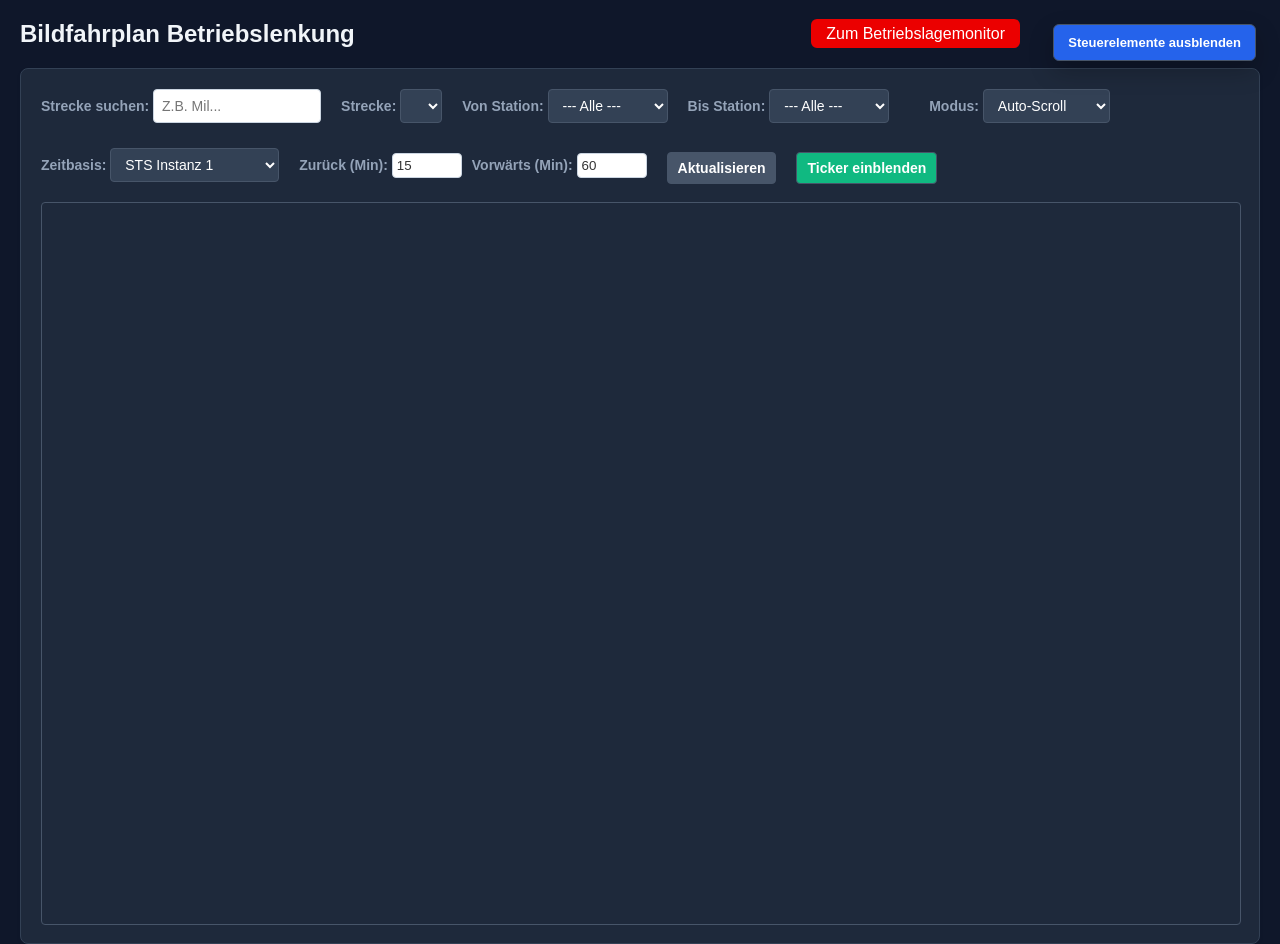
==== index.html @ b7f65c41 "Intervall sanfter" ====
<!DOCTYPE html>
<html lang="de">
<head>
    <meta charset="UTF-8">
    <title>STS/RCS: Bildfahrplan</title>
    <link rel="stylesheet" href="style.css">
    <style>
        body { margin: 20px; background: #0f172a; color: #f8fafc; font-family: sans-serif; }
        
        /* Das Haupt-Layout erzwingt, dass beide Spalten die gleiche Höhe einnehmen */
        .main-layout { 
            display: flex; 
            gap: 20px; 
            margin: 0 auto; 
            align-items: stretch; /* WICHTIG: Dehnt alle Kind-Elemente auf die exakt gleiche Höhe */
        }
        
        /* Die linke Spalte wächst flexibel und bildet die Basis für die Gesamthöhe */
        .left-content { 
            flex: 1; 
            min-width: 0; 
            display: flex;
            flex-direction: column;
        }
        
        /* Das linke Panel dehnt sich ebenfalls aus, falls nötig */
        .panel { 
            background: #1e293b; 
            border: 1px solid #334155; 
            padding: 20px; 
            border-radius: 8px; 
            flex: 1; 
            display: flex;
            flex-direction: column;
        }
        
        h1 { color: #f1f5f9; font-size: 24px; margin: 0; }
        label { color: #94a3b8; font-size: 14px; }
        select, input[type="time"], button, form { 
            background: #334155; 
            color: #fff; 
            border: 1px solid #475569; 
            padding: 7px 10px; 
            border-radius: 4px; 
            font-size: 14px;
        }
        button, form { cursor: pointer; background: #475569; font-weight: bold; }

        .button-a a {
            color: #ffffff;
            text-decoration: none;
            background: #eb0000;
            padding: 6px 15px;
            border-radius: 6px;
            margin-left: 5px;
            transition: background 0.2s ease;
        }

        button:hover, form:hover { background: #64748b; }
        html, body {
            height: 100%;
            min-height: 100%;
        }

        body.controls-hidden {
            margin: 0;
        }

        #header_section {
            padding-right: 240px;
        }

        canvas { background: #1e293b; border: 1px solid #475569; border-radius: 4px; display: block; }

        #graph_area {
            flex: 1;
            min-height: 0;
            display: flex;
            flex-direction: column;
        }

        #graph_canvas_container {
            flex: 1;
            min-height: 0;
            display: flex;
        }

        #graphCanvas {
            width: 100%;
            height: 100%;
        }

        .toggle-controls-btn {
            position: fixed;
            top: 24px;
            right: 24px;
            z-index: 1000;
            background: #2563eb;
            color: #fff;
            border: 1px solid #475569;
            border-radius: 6px;
            padding: 10px 14px;
            cursor: pointer;
            font-size: 13px;
            box-shadow: 0 10px 25px rgba(0, 0, 0, 0.22);
        }

        .controls-hidden #header_section,
        .controls-hidden #controls_wrapper,
        .controls-hidden #ticker_panel {
            display: none !important;
        }

        .controls-hidden .panel {
            background: transparent;
            border: none;
            padding: 0;
            border-radius: 0;
        }

        .controls-hidden .main-layout {
            gap: 0;
        }

        .hidden {
            display: none !important;
        }

        .segment-info {
            font-size: 12px;
            color: #94a3b8;
            margin-left: 10px;
            padding: 6px 12px;
            background: #0f172a;
            border-radius: 4px;
            border-left: 3px solid #0ea5e9;
        }
    </style>
</head>
<body>

<div class="main-layout">
    
    <div class="left-content">
        <div id="header_section" style="display: flex; justify-content: space-between; align-items: center; margin-bottom: 20px;">
            <h1>Bildfahrplan Betriebslenkung</h1>
            <div style="display: flex; gap: 10px; align-items: center;">
                <div class="button-a"><a href="./blm">Zum&nbsp;Betriebslagemonitor</a></div>
            </div>
        </div>

        <div class="panel">
            <div id="controls_wrapper" style="display: flex; gap: 20px; align-items: center; flex-wrap: wrap; margin-bottom: 15px;">
                <label>
                    Strecke suchen:
                    <input type="text" id="route_filter" placeholder="Z.B. Mil..." onkeyup="filterRoutes()" style="width: 150px;">
                </label>
                <label>
                    Strecke:
                    <select id="route_select" onchange="onRouteChanged()">
                    </select>
                </label>
                
                <!-- Segment-Picker -->
                <label>
                    Von Station:
                    <select id="segment_from" onchange="loadAndRenderGraph()" style="width: 120px;">
                        <option value="">--- Alle ---</option>
                    </select>
                </label>
                <label>
                    Bis Station:
                    <select id="segment_to" onchange="loadAndRenderGraph()" style="width: 120px;">
                        <option value="">--- Alle ---</option>
                    </select>
                </label>
                <div id="segment_status" class="segment-info" style="display: none;"></div>
                <br>
                <label>
                    Modus:
                    <select id="time_mode" onchange="updateTimeMode()">
                        <option value="auto" selected>Auto-Scroll</option>
                        <option value="fixed">Fixes Fenster</option>
                    </select>
                </label>

                <label>
                    Zeitbasis:
                    <select id="time_basis" onchange="updateTimeMode(); updateInstanzTimeLabels();">
                        <option value="instanz1" selected>STS Instanz 1</option>
                        <option value="instanz2">STS Instanz 2</option>
                        <option value="manual">Eigenes Offset / Zeit</option>
                    </select>
                </label>

                <div id="instance_window_container" style="display: flex; gap: 10px; align-items: center;">
                    <label>
                        Zurück (Min):
                        <input type="number" id="window_back" value="15" min="0" max="720" style="width: 60px;" onchange="updateTimeMode()">
                    </label>
                    <label>
                        Vorwärts (Min):
                        <input type="number" id="window_forward" value="60" min="0" max="720" style="width: 60px;" onchange="updateTimeMode()">
                    </label>
                </div>

                <label id="offset_container" style="display: none;">
                    STS-Offset (Min):
                    <input type="number" id="sts_offset" value="180" min="-600" max="600" style="width: 60px;" onchange="applyAutoScroll()">
                </label>

                <div id="fixed_time_container" style="display: none; gap: 10px; align-items: center;">
                    <label>
                        Von:
                        <input type="time" id="graph_start" value="11:45" onchange="loadAndRenderGraph()">
                    </label>
                    <label>
                        Bis:
                        <input type="time" id="graph_end" value="16:00" onchange="loadAndRenderGraph()">
                    </label>
                </div>

                <button onclick="loadAndRenderGraph()">Aktualisieren</button>
                <button type="button" id="toggle_ticker_btn" onclick="toggleTicker()" style="background: #10b981;">Ticker einblenden</button>

            </div>
            
            <div id="graph_area">
                <div id="graph_canvas_container">
                    <canvas id="graphCanvas" width="1500" height="900" style="margin-top: 0; width: 100%; height: 100%; display: block;"></canvas> <!-- Auflösung -->
                </div>
            </div>
            
            <input type="time" id="graph_start" value="11:45" style="display: none;">
            <input type="time" id="graph_end" value="16:00" style="display: none;">
        </div>
    </div>
    
	<div id="ticker_panel" class="hidden" style="flex: 0 0 300px; background: #1e293b; border: 1px solid #334155; border-radius: 8px; padding: 20px; box-sizing: border-box; display: flex; flex-direction: column; margin-top: 44px; max-height: 850px; overflow: hidden;">
        <h2 style="color: #f1f5f9; font-size: 16px; margin: 0 0 15px 0; border-bottom: 1px solid #334155; padding-bottom: 10px;">Letzte Änderungen</h2>
        <ul id="ticker_list" style="list-style: none; padding: 0; margin: 0; display: flex; flex-direction: column; gap: 8px; font-size: 13px; overflow-y: auto; flex: 1;">
        </ul>
    </div>
</div>

<button type="button" id="toggle_controls_btn" class="toggle-controls-btn" onclick="toggleControls()">Steuerelemente ausblenden</button>

<div id="editor_panel" style="display: none;">
    <div id="timetable_body"></div> </div>
<form id="timetable_form" style="display: none;"></form>
<select id="route_filter" style="display: none;"></select>

<script>
var ROUTES = {};          
var routesConfig = {};    
var activeTrains = [];    
var autoScrollInterval = null;
var currentSegmentFrom = '';
var currentSegmentTo = '';

function getDynamicSTSTime(instanz) {
    const refReal = new Date('2026-06-27T21:41:00');
    const now = new Date();
    const elapsedMinutes = Math.floor((now - refReal) / 60000);
    const instanzDuration = 960;
    const instanzStartMinutes = 300;
    const refMinutesSinceStart = (instanz === 'instanz1') ? 701 : 101;
    let currentMinutesSinceStart = (refMinutesSinceStart + elapsedMinutes) % instanzDuration;
    if (currentMinutesSinceStart < 0) {
        currentMinutesSinceStart += instanzDuration;
    }
    return instanzStartMinutes + currentMinutesSinceStart;
}

// Hilfsfunktion zur Manipulation der URL-Parameter ohne Neuladen
function updateUrlParameter(key, value) {
    const url = new window.URL(window.location.href);
    if (value) {
        url.searchParams.set(key, value);
    } else {
        url.searchParams.delete(key);
    }
    window.history.replaceState({}, '', url.toString());
}

// Segment-Picker aktualisieren, wenn Route wechselt
function onRouteChanged() {
    const routeSelect = document.getElementById('route_select');
    const route = routesConfig[routeSelect.value];
    
    const segmentFromSelect = document.getElementById('segment_from');
    const segmentToSelect = document.getElementById('segment_to');
    
    // Optionen neufüllen
    segmentFromSelect.innerHTML = '<option value="">--- Alle ---</option>';
    segmentToSelect.innerHTML = '<option value="">--- Alle ---</option>';
    
    if (route && route.stations) {
        route.stations.forEach(station => {
            const optFrom = document.createElement('option');
            optFrom.value = station.id;
            optFrom.textContent = `${station.abbr} (${station.km} km)`;
            segmentFromSelect.appendChild(optFrom);
            
            const optTo = document.createElement('option');
            optTo.value = station.id;
            optTo.textContent = `${station.abbr} (${station.km} km)`;
            segmentToSelect.appendChild(optTo);
        });
    }
    
    // Segment-Status zurücksetzen
    currentSegmentFrom = '';
    currentSegmentTo = '';
    updateSegmentStatus();
    
    loadAndRenderGraph();
}

// Segment-Status anzeigen/verstecken + Tab-Titel aktualisieren
function updateSegmentStatus() {
    const statusDiv = document.getElementById('segment_status');
    const routeSelect = document.getElementById('route_select');
    const route = routesConfig[routeSelect.value];
    
    if (!currentSegmentFrom && !currentSegmentTo) {
        statusDiv.style.display = 'none';
        updatePageTitle();
        return;
    }
    
    let fromName = 'Start';
    let toName = 'End';
    
    if (currentSegmentFrom && route) {
        const st = route.stations.find(s => s.id === currentSegmentFrom);
        if (st) fromName = st.abbr;
    }
    
    if (currentSegmentTo && route) {
        const st = route.stations.find(s => s.id === currentSegmentTo);
        if (st) toName = st.abbr;
    }
    
    statusDiv.style.display = 'block';
    statusDiv.textContent = `Segment: ${fromName} → ${toName}`;
    updatePageTitle(fromName, toName);
}

function updatePageTitle(fromName, toName) {
    const routeSelect = document.getElementById('route_select');
    const route = routesConfig[routeSelect.value];
    const routeName = route ? route.name : 'Bildfahrplan';
    
    if (fromName && toName && fromName !== 'Start' && toName !== 'End') {
        document.title = `${routeName} [${fromName}–${toName}] | Bildfahrplan`;
    } else {
        document.title = `${routeName} | Bildfahrplan`;
    }
}

function updateInstanzTimeLabels() {
    const timeBasisSelect = document.getElementById('time_basis');
    if (!timeBasisSelect) return;
    
    const format = (min) => `${String(Math.floor(min / 60)).padStart(2, '0')}:${String(min % 60).padStart(2, '0')}`;
    const options = timeBasisSelect.options;
    
    for (let i = 0; i < options.length; i++) {
        const val = options[i].value;
        if (val === 'instanz1' || val === 'instanz2') {
            const stsMin = getDynamicSTSTime(val);
            const labelNum = val === 'instanz1' ? '1' : '2';
            options[i].textContent = `STS Instanz ${labelNum} (${format(stsMin)})`;
        }
    }
}

function updateTimeMode() {
    const mode = document.getElementById('time_mode').value;
    const basis = document.getElementById('time_basis').value;
    
    const offsetContainer = document.getElementById('offset_container');
    const fixedTimeContainer = document.getElementById('fixed_time_container');
    const instanceWindowContainer = document.getElementById('instance_window_container');
    const showInstanceWindow = basis === 'instanz1' || basis === 'instanz2';
    
    instanceWindowContainer.style.display = showInstanceWindow ? 'flex' : 'none';
    
    // Sichtbarkeiten regeln
    if (mode === 'auto') {
        // Offset-Feld nur bei manueller Auswahl im Auto-Modus einblenden
        offsetContainer.style.display = (basis === 'manual') ? "" : "none";
        fixedTimeContainer.style.display = "none";
        
        applyAutoScroll();
        if (autoScrollInterval) clearInterval(autoScrollInterval);
        autoScrollInterval = setInterval(applyAutoScroll, 10000);
    } else {
        // Fixes Fenster
        offsetContainer.style.display = "none";
        // Zeitbalken-Eingabe nur bei manueller Auswahl erlauben
        fixedTimeContainer.style.display = (basis === 'manual') ? "flex" : "none";
        
        if (autoScrollInterval) clearInterval(autoScrollInterval);
        autoScrollInterval = null;
        
        // Wenn Instanz 1 oder 2 im fixen Modus gewählt sind, berechnen wir die feste aktuelle Zeit
        if (basis !== 'manual') {
            applyAutoScroll();
        } else {
            loadAndRenderGraph();
        }
    }
}

// Beibehalten für die Initialisierung
function updateAutoScroll() {
    updateTimeMode();
}

function applyAutoScroll() {
    const mode = document.getElementById('time_mode').value;
    const basis = document.getElementById('time_basis').value;
    
    let adjustedStsMinutes = 0;

    if (basis === 'manual') {
        const now = new Date();
        const pcMinutes = now.getHours() * 60 + now.getMinutes();
        const offsetInput = document.getElementById('sts_offset');
        const offset = offsetInput ? parseInt(offsetInput.value || 0, 10) : 0;
        adjustedStsMinutes = ((pcMinutes + offset) % 1440 + 1440) % 1440;
    } else {
        // Nutzt die dynamische 16h-Berechnung für Instanz 1 oder 2
        adjustedStsMinutes = getDynamicSTSTime(basis);
    }

    const getWindowValue = (inputId, fallback) => {
        const input = document.getElementById(inputId);
        const parsed = parseInt(input?.value || fallback, 10);
        return Number.isFinite(parsed) && parsed >= 0 ? parsed : fallback;
    };

    const windowBack = getWindowValue('window_back', 15);
    let windowForward = getWindowValue('window_forward', 60);

    const canvas = document.getElementById('graphCanvas');
    if (canvas) {
        const canvasHeight = canvas.getBoundingClientRect().height;
        if (canvasHeight < 520) {
            windowForward = Math.min(windowForward, 30);
        } else if (canvasHeight < 700) {
            windowForward = Math.min(windowForward, 40);
        }
    }

    const startMinutes = ((adjustedStsMinutes - windowBack + 1440) % 1440);
    const endMinutes = ((adjustedStsMinutes + windowForward + 1440) % 1440);
    
    const startTime = `${String(Math.floor(startMinutes / 60)).padStart(2, '0')}:${String(startMinutes % 60).padStart(2, '0')}`;
    const endTime = `${String(Math.floor(endMinutes / 60)).padStart(2, '0')}:${String(endMinutes % 60).padStart(2, '0')}`;
    
    if (mode === 'auto' || basis !== 'manual') {
        document.getElementById('graph_start').value = startTime;
        document.getElementById('graph_end').value = endTime;
    }
    
    if (typeof loadAndRenderGraph === 'function') {
        loadAndRenderGraph();
    }
}
</script>

<script src="app.js"></script>

<script>
async function initZuschauer() {
    const formData = new FormData();
    formData.append('action', 'get_routes');
    
    try {
        const res = await fetch('timetable.php', { method: 'POST', body: formData });
        const routesData = await res.json();
        
        ROUTES = routesData;
        routesConfig = routesData;
        
        const selector = document.getElementById('route_select');
        selector.innerHTML = '';
        
        // --- URL-Parameter auslesen ---
        const urlParams = new URLSearchParams(window.location.search);
        const paramRoute = urlParams.get('route')?.toLowerCase(); // Sucht nach ?route=...
        const paramTicker = urlParams.get('ticker')?.toLowerCase(); // Sucht nach ?ticker=...
        const paramSegmentFrom = urlParams.get('segment_from'); // Segment Start
        const paramSegmentTo = urlParams.get('segment_to'); // Segment End
        
        // Ticker-Sichtbarkeit über URL initialisieren
        const ticker = document.getElementById('ticker_panel');
        const tickerBtn = document.getElementById('toggle_ticker_btn');
        if (ticker && tickerBtn && paramTicker === 'visible') {
            ticker.classList.remove('hidden');
            tickerBtn.innerText = 'Ticker ausblenden';
            tickerBtn.style.background = '#334155';
        }
        
        let firstId = null;
        let matchedId = null;
        let exactMatchFound = false; // Verhindert das Überschreiben durch Teilwörter oder Gegenrichtungen

        for (const [id, route] of Object.entries(routesConfig)) {
            if (!firstId) firstId = id;
            
            // Logik für die Routen-Ermittlung über die URL
            if (paramRoute && !exactMatchFound) {
                // 1. Priorität: Exakter Treffer bei der ID oder beim vollständigen Namen
                if (id.toLowerCase() === paramRoute || route.name.toLowerCase() === paramRoute) {
                    matchedId = id;
                    exactMatchFound = true; // Suchergebnis einfrieren
                } 
                // 2. Priorität: Teilstring im Namen (nur nutzen, solange kein exakter Match existiert)
                else if (route.name.toLowerCase().includes(paramRoute)) {
                    matchedId = id;
                }
            }

            const opt = document.createElement('option');
            opt.value = id;
            // ID wird hinten angehängt
            opt.innerText = `${route.name} [${id}]`;
            
            const searchTerms = [];
            if (route.stations && Array.isArray(route.stations)) {
                route.stations.forEach(st => {
                    searchTerms.push(st.name);
                    searchTerms.push(st.abbr);
                });
            }
            opt.setAttribute('data-search', searchTerms.join(' '));
            
            selector.appendChild(opt);
        }
        
        // Wenn ein Treffer über die URL erzielt wurde, nimm diesen, sonst die erste Route
        if (matchedId) {
            currentRouteId = matchedId;
            selector.value = matchedId;
        } else if (firstId) {
            currentRouteId = firstId; 
            selector.value = firstId;
            // Wenn kein Parameter übergeben wurde, setzen wir die Standard-ID in die URL
            updateUrlParameter('route', firstId);
        }
        
        // Route initialisieren (befüllt Segment-Picker)
        if (typeof onRouteChanged === 'function') {
            onRouteChanged();
        }
        
        // Segment-Werte aus URL setzen, wenn vorhanden
        if (paramSegmentFrom) {
            document.getElementById('segment_from').value = paramSegmentFrom;
            currentSegmentFrom = paramSegmentFrom;
        }
        if (paramSegmentTo) {
            document.getElementById('segment_to').value = paramSegmentTo;
            currentSegmentTo = paramSegmentTo;
        }
        updateSegmentStatus();
        
        // Daten holen und zeichnen
        await loadAndRenderGraph();
        await loadAndRenderTicker();
        
        // Starte Auto-Scroll NACH dem ersten Render
        updateAutoScroll();
        updateInstanzTimeLabels();
        
        // Auto-Refresh alle 30 Sekunden
        setInterval(() => {
            loadAndRenderGraph();
            loadAndRenderTicker();
        }, 30000);
        
        // Update Instanz-Zeit-Labels alle 10 Sekunden
        setInterval(() => {
            updateInstanzTimeLabels();
        }, 60000);

    } catch (e) {
        console.error("Fehler beim Initialisieren der Zuschaueransicht:", e);
    }
}

async function loadAndRenderGraph() {
    const routeSelect = document.getElementById('route_select');
    if (!routeSelect || !routeSelect.value) return;

    resizeGraphCanvas();
    
    currentRouteId = routeSelect.value; 
    
    // Segment-Werte auslesen
    currentSegmentFrom = document.getElementById('segment_from').value;
    currentSegmentTo = document.getElementById('segment_to').value;
    updateSegmentStatus();
    
    // URL-Parameter synchronisieren
    updateUrlParameter('route', currentRouteId);
    if (currentSegmentFrom) updateUrlParameter('segment_from', currentSegmentFrom);
    else updateUrlParameter('segment_from', null);
    if (currentSegmentTo) updateUrlParameter('segment_to', currentSegmentTo);
    else updateUrlParameter('segment_to', null);
    
    const formData = new FormData();
    formData.append('action', 'get_all_data');
    formData.append('route_id', currentRouteId);

    try {
        const res = await fetch('timetable.php', { method: 'POST', body: formData });
        const trainsData = await res.json();
        
        // Wenn Segment aktiv: trainDaten filtern
        if (currentSegmentFrom || currentSegmentTo) {
            trainsData.forEach(train => {
                train.stops = filterTrainStops(train.stops);
            });
        }
        
        activeTrains = trainsData;
        
        if (typeof renderGraph === 'function') {
            renderGraph();
        }
    } catch (e) {
        console.error("Fehler beim Laden der Fahrplandaten für Zuschauer:", e);
    }
}

function filterTrainStops(stops) {
    const route = routesConfig[currentRouteId];
    if (!route || !route.stations) return stops;
    
    let fromIndex = 0;
    let toIndex = route.stations.length - 1;
    
    if (currentSegmentFrom) {
        const fromSt = route.stations.findIndex(s => s.id === currentSegmentFrom);
        if (fromSt !== -1) fromIndex = fromSt;
    }
    
    if (currentSegmentTo) {
        const toSt = route.stations.findIndex(s => s.id === currentSegmentTo);
        if (toSt !== -1) toIndex = toSt;
    }
    
    // Stationen im Bereich [fromIndex, toIndex] herausfiltern
    const validStationIds = new Set();
    for (let i = fromIndex; i <= toIndex && i < route.stations.length; i++) {
        validStationIds.add(route.stations[i].id);
    }
    
    return stops.filter(stop => validStationIds.has(stop.station_id));
}

async function loadAndRenderTicker() {
    const formData = new FormData();
    formData.append('action', 'get_audit_log');

    try {
        const res = await fetch('timetable.php', { method: 'POST', body: formData });
        const logs = await res.json();
        
        const list = document.getElementById('ticker_list');
        if (!list) return;
        
        list.innerHTML = '';
        
        if (!logs || logs.length === 0) {
            list.innerHTML = '<li style="color: #64748b; font-style: italic;">Noch keine Änderungen erfasst.</li>';
            return;
        }

        logs.forEach(log => {
            const li = document.createElement('li');
            li.style.padding = '8px 10px';
            li.style.background = '#0f172a';
            li.style.border = '1px solid #334155';
            li.style.borderRadius = '4px';
            li.style.lineHeight = '1.4';
            
            const logZeit = log.zeit ?? log.timestamp ?? 'Unbekannt';
            
            li.innerHTML = `
                <span style="color: #64748b; font-weight: bold; font-family: monospace;">[${logZeit}]</span> 
                Zug <strong style="color: #38bdf8;">${log.train_number}</strong> <br>
                <span style="color: #94a3b8;">Disponent:</span> <span style="color: #f1f5f9;">${log.username}</span>
            `;
            list.appendChild(li);
        });
    } catch (e) {
        console.error("Fehler beim Laden des Tickers:", e);
    }
}

function switchRouteAndLoad() {
    const routeSelect = document.getElementById('route_select');
    if (routeSelect) {
        currentRouteId = routeSelect.value;
        updateUrlParameter('route', currentRouteId);
    }
    if (typeof onRouteChanged === 'function') {
        onRouteChanged();
    }
    loadAndRenderGraph();
}

const originalFetch = window.fetch;
window.fetch = function(url, options) {
    if (url === '') url = 'timetable.php';
    return originalFetch(url, options);
};

window.onload = initZuschauer;

function filterRoutes() {
    const filterValue = document.getElementById('route_filter').value.toLowerCase();
    const select = document.getElementById('route_select');
    const options = select.options;
    
    let firstVisibleOption = null;

    for (let i = 0; i < options.length; i++) {
        const option = options[i];
        const routeName = option.text.toLowerCase();
        const stationTerms = option.getAttribute('data-search') ? option.getAttribute('data-search').toLowerCase() : '';
        
        if (routeName.includes(filterValue) || stationTerms.includes(filterValue)) {
            option.style.display = "";
            if (!firstVisibleOption) {
                firstVisibleOption = option;
            }
        } else {
            option.style.display = "none";
        }
    }

    if (firstVisibleOption && select.value !== firstVisibleOption.value) {
        select.value = firstVisibleOption.value;
        onRouteChanged();
    }
}

function toggleTicker() {
    const ticker = document.getElementById('ticker_panel');
    const button = document.getElementById('toggle_ticker_btn');
    
    if (!ticker || !button) return;
    
    if (ticker.classList.contains('hidden')) {
        ticker.classList.remove('hidden');
        button.innerText = 'Ticker ausblenden';
        button.style.background = '#334155';
        updateUrlParameter('ticker', 'visible');
    } else {
        ticker.classList.add('hidden');
        button.innerText = 'Ticker einblenden';
        button.style.background = '#10b981';
        updateUrlParameter('ticker', null);
    }
    
    if (typeof loadAndRenderGraph === 'function') {
        loadAndRenderGraph();
    }
}

let resizeGraphTimeout;
function resizeGraphCanvas() {
    const canvas = document.getElementById('graphCanvas');
    if (!canvas) return;

    const rect = canvas.getBoundingClientRect();
    const dpr = window.devicePixelRatio || 1;
    const width = Math.max(1, Math.round(rect.width * dpr));
    const height = Math.max(1, Math.round(rect.height * dpr));

    if (canvas.width !== width || canvas.height !== height) {
        canvas.width = width;
        canvas.height = height;
    }
}

function toggleControls() {
    const button = document.getElementById('toggle_controls_btn');
    document.body.classList.toggle('controls-hidden');

    if (button) {
        button.innerText = document.body.classList.contains('controls-hidden') ? 'Steuerelemente einblenden' : 'Steuerelemente ausblenden';
    }

    resizeGraphCanvas();
    if (typeof renderGraph === 'function') {
        renderGraph();
    } else if (typeof loadAndRenderGraph === 'function') {
        loadAndRenderGraph();
    }
}

window.addEventListener('resize', () => {
    clearTimeout(resizeGraphTimeout);
    resizeGraphTimeout = setTimeout(() => {
        resizeGraphCanvas();
        if (typeof renderGraph === 'function') {
            renderGraph();
        } else if (typeof loadAndRenderGraph === 'function') {
            loadAndRenderGraph();
        }
    }, 120);
});
</script>
</body>
</html>
---- style.css ----
/* Farbvariablen für den automatischen Wechsel */
:root {
    --bg-main: #f4f6f9;
    --bg-panel: #ffffff;
    --bg-input: #ffffff;
    --bg-th: #f8fafc;
    --text-main: #333333;
    --text-heading: #1e293b;
    --border: #cbd5e1;
    --border-table: #e2e8f0;
    --accent: #2563eb;
    --accent-hover: #1d4ed8;
    --list-hover: #eff6ff;
    --list-border-hover: #3b82f6;
    --canvas-bg: #ffffff;
}

@media (prefers-color-scheme: dark) {
    :root {
        --bg-main: #0f172a;       /* Passt exakt zur JavaScript-Abfrage für das Canvas */
        --bg-panel: #1e293b;
        --bg-input: #0f172a;
        --bg-th: #1e293b;
        --text-main: #cbd5e1;
        --text-heading: #f1f5f9;
        --border: #475569;
        --border-table: #334155;
        --accent: #3b82f6;
        --accent-hover: #60a5fa;
        --list-hover: #1e293b;
        --list-border-hover: #60a5fa;
        --canvas-bg: #1e293b;
    }
}

body {
    font-family: -apple-system, BlinkMacSystemFont, "Segoe UI", Roboto, sans-serif;
    background: var(--bg-main);
    color: var(--text-main);
    margin: 20px;
    transition: background 0.2s, color 0.2s;
}

h1, h2 {
    color: var(--text-heading);
}

.container {
    display: flex;
    flex-direction: column;
    gap: 20px;
    max-width: 1200px;
    margin: 0 auto;
}

.panel {
    background: var(--bg-panel);
    padding: 20px;
    border-radius: 8px;
    box-shadow: 0 2px 4px rgba(0,0,0,0.05);
    border: 1px solid var(--border-table);
}

.form-group {
    margin-bottom: 15px;
}

label {
    display: block;
    margin-bottom: 5px;
    font-weight: bold;
    font-size: 14px;
}

input[type="text"], input[type="time"], select {
    background: var(--bg-input);
    color: var(--text-main);
    padding: 8px;
    border: 1px solid var(--border);
    border-radius: 4px;
    font-size: 14px;
}

input[type="time"]::-webkit-calendar-picker-indicator {
    background: none;
}

input[type="number"] {
    background: var(--bg-input);
    color: var(--text-main);
    border: 1px solid var(--border);
    border-radius: 4px;
    padding: 4px;
}

button {
    background: var(--accent);
    color: white;
    border: none;
    padding: 8px 16px;
    border-radius: 4px;
    cursor: pointer;
    font-size: 14px;
    transition: background 0.2s;
}

button:hover {
    background: var(--accent-hover);
}

table {
    width: 100%;
    border-collapse: collapse;
    margin-top: 15px;
}

th, td {
    text-align: left;
    padding: 2px 5px;
    border-bottom: 1px solid var(--border-table);
}

th {
    background: var(--bg-th);
    color: var(--text-main);
    font-size: 13px;
}

.hidden {
    display: none;
}

canvas {
    background: var(--canvas-bg);
    border: 1px solid var(--border);
    border-radius: 4px;
    width: 100%;
    height: auto;
}

/* Layout für Zuglisten und Seitenleisten */
.editor-layout {
    display: flex;
    gap: 20px;
    align-items: flex-start;
}

.train-list-box {
    flex: 0 0 250px;
    background: var(--bg-th);
    border: 1px solid var(--border-table);
    border-radius: 6px;
    padding: 15px;
}

.train-list {
    list-style: none;
    padding: 0;
    margin: 10px 0 0 0;
}

.train-list li {
    padding: 8px 12px;
    background: var(--bg-panel);
    border: 1px solid var(--border-table);
    border-radius: 4px;
    margin-bottom: 6px;
    cursor: pointer;
    font-weight: bold;
    display: flex;
    justify-content: space-between;
    align-items: center;
    transition: background 0.2s;
}

.train-list li:hover {
    background: var(--list-hover);
    border-color: var(--list-border-hover);
}

.train-list .delete-btn {
    color: #ef4444;
    cursor: pointer;
    font-size: 16px;
    font-weight: normal;
    padding: 0 4px;
}

.train-list .delete-btn:hover {
    font-weight: bold;
}

.invalid-schedule {
    background-color: rgba(220, 38, 38, 0.2) !important;
}
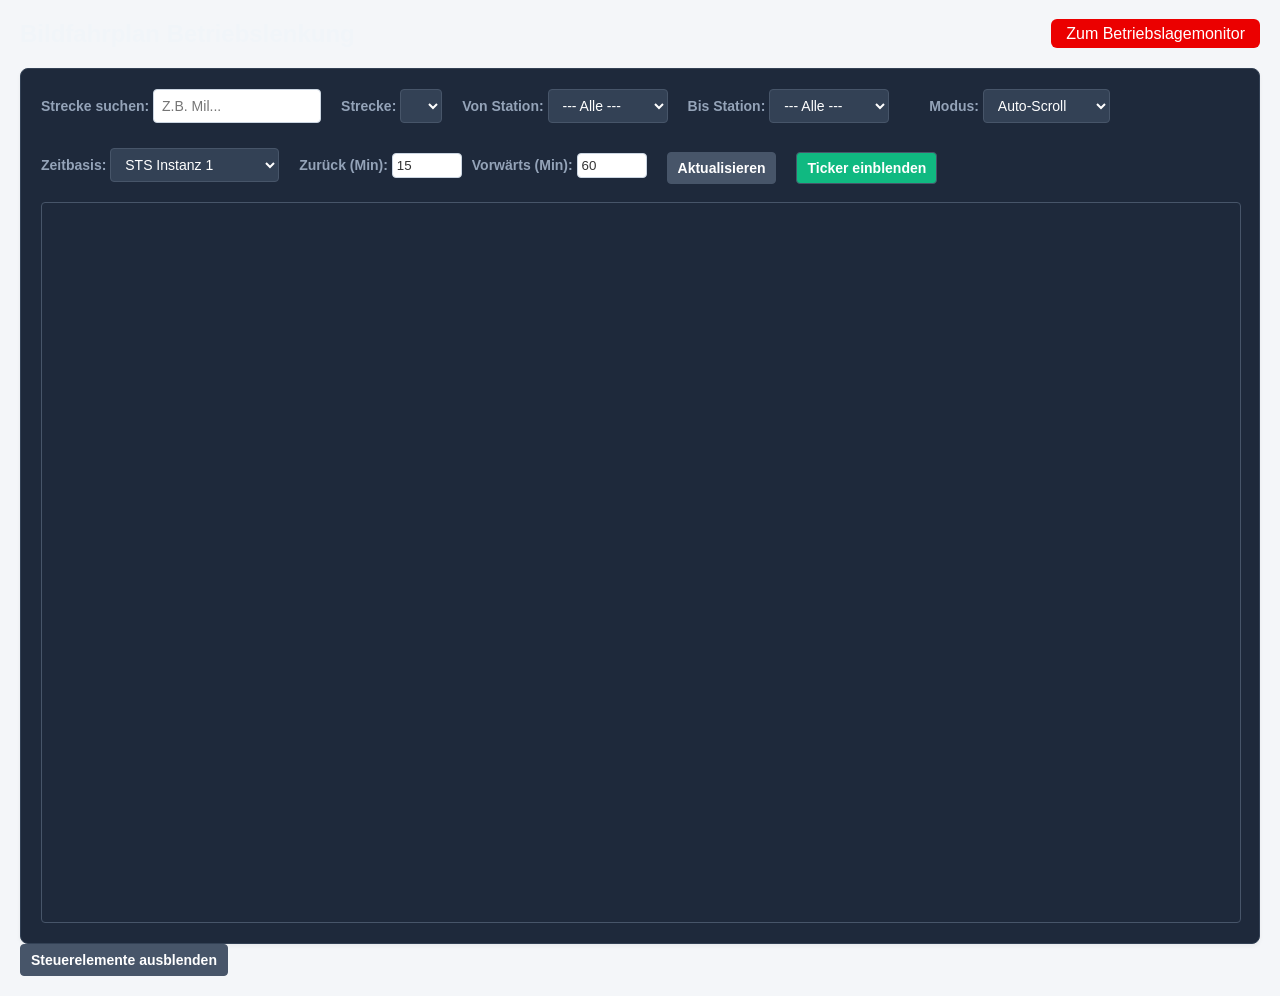
==== commit 54b5e412: "manuelles Rollback auf eine einigermassene Version?" ====
--- a/index.html
+++ b/index.html
@@ -4,138 +4,6 @@
     <meta charset="UTF-8">
     <title>STS/RCS: Bildfahrplan</title>
     <link rel="stylesheet" href="style.css">
-    <style>
-        body { margin: 20px; background: #0f172a; color: #f8fafc; font-family: sans-serif; }
-        
-        /* Das Haupt-Layout erzwingt, dass beide Spalten die gleiche Höhe einnehmen */
-        .main-layout { 
-            display: flex; 
-            gap: 20px; 
-            margin: 0 auto; 
-            align-items: stretch; /* WICHTIG: Dehnt alle Kind-Elemente auf die exakt gleiche Höhe */
-        }
-        
-        /* Die linke Spalte wächst flexibel und bildet die Basis für die Gesamthöhe */
-        .left-content { 
-            flex: 1; 
-            min-width: 0; 
-            display: flex;
-            flex-direction: column;
-        }
-        
-        /* Das linke Panel dehnt sich ebenfalls aus, falls nötig */
-        .panel { 
-            background: #1e293b; 
-            border: 1px solid #334155; 
-            padding: 20px; 
-            border-radius: 8px; 
-            flex: 1; 
-            display: flex;
-            flex-direction: column;
-        }
-        
-        h1 { color: #f1f5f9; font-size: 24px; margin: 0; }
-        label { color: #94a3b8; font-size: 14px; }
-        select, input[type="time"], button, form { 
-            background: #334155; 
-            color: #fff; 
-            border: 1px solid #475569; 
-            padding: 7px 10px; 
-            border-radius: 4px; 
-            font-size: 14px;
-        }
-        button, form { cursor: pointer; background: #475569; font-weight: bold; }
-
-        .button-a a {
-            color: #ffffff;
-            text-decoration: none;
-            background: #eb0000;
-            padding: 6px 15px;
-            border-radius: 6px;
-            margin-left: 5px;
-            transition: background 0.2s ease;
-        }
-
-        button:hover, form:hover { background: #64748b; }
-        html, body {
-            height: 100%;
-            min-height: 100%;
-        }
-
-        body.controls-hidden {
-            margin: 0;
-        }
-
-        #header_section {
-            padding-right: 240px;
-        }
-
-        canvas { background: #1e293b; border: 1px solid #475569; border-radius: 4px; display: block; }
-
-        #graph_area {
-            flex: 1;
-            min-height: 0;
-            display: flex;
-            flex-direction: column;
-        }
-
-        #graph_canvas_container {
-            flex: 1;
-            min-height: 0;
-            display: flex;
-        }
-
-        #graphCanvas {
-            width: 100%;
-            height: 100%;
-        }
-
-        .toggle-controls-btn {
-            position: fixed;
-            top: 24px;
-            right: 24px;
-            z-index: 1000;
-            background: #2563eb;
-            color: #fff;
-            border: 1px solid #475569;
-            border-radius: 6px;
-            padding: 10px 14px;
-            cursor: pointer;
-            font-size: 13px;
-            box-shadow: 0 10px 25px rgba(0, 0, 0, 0.22);
-        }
-
-        .controls-hidden #header_section,
-        .controls-hidden #controls_wrapper,
-        .controls-hidden #ticker_panel {
-            display: none !important;
-        }
-
-        .controls-hidden .panel {
-            background: transparent;
-            border: none;
-            padding: 0;
-            border-radius: 0;
-        }
-
-        .controls-hidden .main-layout {
-            gap: 0;
-        }
-
-        .hidden {
-            display: none !important;
-        }
-
-        .segment-info {
-            font-size: 12px;
-            color: #94a3b8;
-            margin-left: 10px;
-            padding: 6px 12px;
-            background: #0f172a;
-            border-radius: 4px;
-            border-left: 3px solid #0ea5e9;
-        }
-    </style>
 </head>
 <body>
 
@@ -225,10 +93,8 @@
 
             </div>
             
-            <div id="graph_area">
-                <div id="graph_canvas_container">
-                    <canvas id="graphCanvas" width="1500" height="900" style="margin-top: 0; width: 100%; height: 100%; display: block;"></canvas> <!-- Auflösung -->
-                </div>
+            <div style="width: 100%; flex: 1;">
+                <canvas id="graphCanvas" width="1500" height="900" style="margin-top: 0; width: 100%; height: auto; display: block;"></canvas> <!-- Auflösung -->
             </div>
             
             <input type="time" id="graph_start" value="11:45" style="display: none;">
@@ -382,10 +248,6 @@
     
     const offsetContainer = document.getElementById('offset_container');
     const fixedTimeContainer = document.getElementById('fixed_time_container');
-    const instanceWindowContainer = document.getElementById('instance_window_container');
-    const showInstanceWindow = basis === 'instanz1' || basis === 'instanz2';
-    
-    instanceWindowContainer.style.display = showInstanceWindow ? 'flex' : 'none';
     
     // Sichtbarkeiten regeln
     if (mode === 'auto') {
@@ -435,28 +297,9 @@
         // Nutzt die dynamische 16h-Berechnung für Instanz 1 oder 2
         adjustedStsMinutes = getDynamicSTSTime(basis);
     }
-
-    const getWindowValue = (inputId, fallback) => {
-        const input = document.getElementById(inputId);
-        const parsed = parseInt(input?.value || fallback, 10);
-        return Number.isFinite(parsed) && parsed >= 0 ? parsed : fallback;
-    };
-
-    const windowBack = getWindowValue('window_back', 15);
-    let windowForward = getWindowValue('window_forward', 60);
-
-    const canvas = document.getElementById('graphCanvas');
-    if (canvas) {
-        const canvasHeight = canvas.getBoundingClientRect().height;
-        if (canvasHeight < 520) {
-            windowForward = Math.min(windowForward, 30);
-        } else if (canvasHeight < 700) {
-            windowForward = Math.min(windowForward, 40);
-        }
-    }
-
-    const startMinutes = ((adjustedStsMinutes - windowBack + 1440) % 1440);
-    const endMinutes = ((adjustedStsMinutes + windowForward + 1440) % 1440);
+    
+    const startMinutes = ((adjustedStsMinutes - 15 + 1440) % 1440);
+    const endMinutes = ((adjustedStsMinutes + 60 + 1440) % 1440);
     
     const startTime = `${String(Math.floor(startMinutes / 60)).padStart(2, '0')}:${String(startMinutes % 60).padStart(2, '0')}`;
     const endTime = `${String(Math.floor(endMinutes / 60)).padStart(2, '0')}:${String(endMinutes % 60).padStart(2, '0')}`;
@@ -586,7 +429,7 @@
         // Update Instanz-Zeit-Labels alle 10 Sekunden
         setInterval(() => {
             updateInstanzTimeLabels();
-        }, 60000);
+        }, 10000);
 
     } catch (e) {
         console.error("Fehler beim Initialisieren der Zuschaueransicht:", e);
@@ -596,8 +439,6 @@
 async function loadAndRenderGraph() {
     const routeSelect = document.getElementById('route_select');
     if (!routeSelect || !routeSelect.value) return;
-
-    resizeGraphCanvas();
     
     currentRouteId = routeSelect.value; 
     
@@ -774,50 +615,6 @@
         loadAndRenderGraph();
     }
 }
-
-let resizeGraphTimeout;
-function resizeGraphCanvas() {
-    const canvas = document.getElementById('graphCanvas');
-    if (!canvas) return;
-
-    const rect = canvas.getBoundingClientRect();
-    const dpr = window.devicePixelRatio || 1;
-    const width = Math.max(1, Math.round(rect.width * dpr));
-    const height = Math.max(1, Math.round(rect.height * dpr));
-
-    if (canvas.width !== width || canvas.height !== height) {
-        canvas.width = width;
-        canvas.height = height;
-    }
-}
-
-function toggleControls() {
-    const button = document.getElementById('toggle_controls_btn');
-    document.body.classList.toggle('controls-hidden');
-
-    if (button) {
-        button.innerText = document.body.classList.contains('controls-hidden') ? 'Steuerelemente einblenden' : 'Steuerelemente ausblenden';
-    }
-
-    resizeGraphCanvas();
-    if (typeof renderGraph === 'function') {
-        renderGraph();
-    } else if (typeof loadAndRenderGraph === 'function') {
-        loadAndRenderGraph();
-    }
-}
-
-window.addEventListener('resize', () => {
-    clearTimeout(resizeGraphTimeout);
-    resizeGraphTimeout = setTimeout(() => {
-        resizeGraphCanvas();
-        if (typeof renderGraph === 'function') {
-            renderGraph();
-        } else if (typeof loadAndRenderGraph === 'function') {
-            loadAndRenderGraph();
-        }
-    }, 120);
-});
 </script>
 </body>
 </html>
--- a/style.css
+++ b/style.css
@@ -1,4 +1,4 @@
-/* Farbvariablen für den automatischen Wechsel */
+/* Farbvariablen fÃ¼r den automatischen Wechsel */
 :root {
     --bg-main: #f4f6f9;
     --bg-panel: #ffffff;
@@ -17,7 +17,7 @@
 
 @media (prefers-color-scheme: dark) {
     :root {
-        --bg-main: #0f172a;       /* Passt exakt zur JavaScript-Abfrage für das Canvas */
+        --bg-main: #0f172a;       /* Passt exakt zur JavaScript-Abfrage fÃ¼r das Canvas */
         --bg-panel: #1e293b;
         --bg-input: #0f172a;
         --bg-th: #1e293b;
@@ -97,8 +97,8 @@
     background: var(--accent);
     color: white;
     border: none;
-    padding: 8px 16px;
-    border-radius: 4px;
+    padding: 4px 5px;
+    border-radius: 8px;
     cursor: pointer;
     font-size: 14px;
     transition: background 0.2s;
@@ -116,14 +116,14 @@
 
 th, td {
     text-align: left;
-    padding: 2px 5px;
+    padding: 8px 10px;
     border-bottom: 1px solid var(--border-table);
 }
 
 th {
     background: var(--bg-th);
     color: var(--text-main);
-    font-size: 13px;
+    font-size: 14px;
 }
 
 .hidden {
@@ -138,7 +138,7 @@
     height: auto;
 }
 
-/* Layout für Zuglisten und Seitenleisten */
+/* Layout fÃ¼r Zuglisten und Seitenleisten */
 .editor-layout {
     display: flex;
     gap: 20px;
@@ -192,4 +192,82 @@
 
 .invalid-schedule {
     background-color: rgba(220, 38, 38, 0.2) !important;
+}
+
+tr.dragging {
+    opacity: 0.5;
+    background-color: #f1f5f9;
+    border: 2px dashed #cbd5e1;
+}
+.drag-handle {
+    color: #94a3b8;
+    margin-right: 5px;
+    cursor: move;
+}
+
+/* Das Haupt-Layout erzwingt, dass beide Spalten die gleiche Höhe einnehmen */
+.main-layout { 
+    display: flex; 
+    gap: 20px; 
+    max-width: 1600px; 
+    margin: 0 auto; 
+    align-items: stretch; /* WICHTIG: Dehnt alle Kind-Elemente auf die exakt gleiche Höhe */
+}
+
+/* Die linke Spalte wächst flexibel und bildet die Basis für die Gesamthöhe */
+.left-content { 
+    flex: 1; 
+    min-width: 0; 
+    display: flex;
+    flex-direction: column;
+}
+
+/* Das linke Panel dehnt sich ebenfalls aus, falls nötig */
+.panel { 
+    background: #1e293b; 
+    border: 1px solid #334155; 
+    padding: 20px; 
+    border-radius: 8px; 
+    flex: 1; 
+    display: flex;
+    flex-direction: column;
+}
+
+h1 { color: #f1f5f9; font-size: 24px; margin: 0; }
+label { color: #94a3b8; font-size: 14px; }
+select, input[type="time"], button, form { 
+    background: #334155; 
+    color: #fff; 
+    border: 1px solid #475569; 
+    padding: 7px 10px; 
+    border-radius: 4px; 
+    font-size: 14px;
+}
+button, form { cursor: pointer; background: #475569; font-weight: bold; }
+
+.button-a a {
+    color: #ffffff;
+    text-decoration: none;
+    background: #eb0000;
+    padding: 6px 15px;
+    border-radius: 6px;
+    margin-left: 5px;
+    transition: background 0.2s ease;
+}
+
+button:hover, form:hover { background: #64748b; }
+canvas { background: #1e293b; border: 1px solid #475569; border-radius: 4px; display: block; }
+
+.hidden {
+    display: none !important;
+}
+
+.segment-info {
+    font-size: 12px;
+    color: #94a3b8;
+    margin-left: 10px;
+    padding: 6px 12px;
+    background: #0f172a;
+    border-radius: 4px;
+    border-left: 3px solid #0ea5e9;
 }
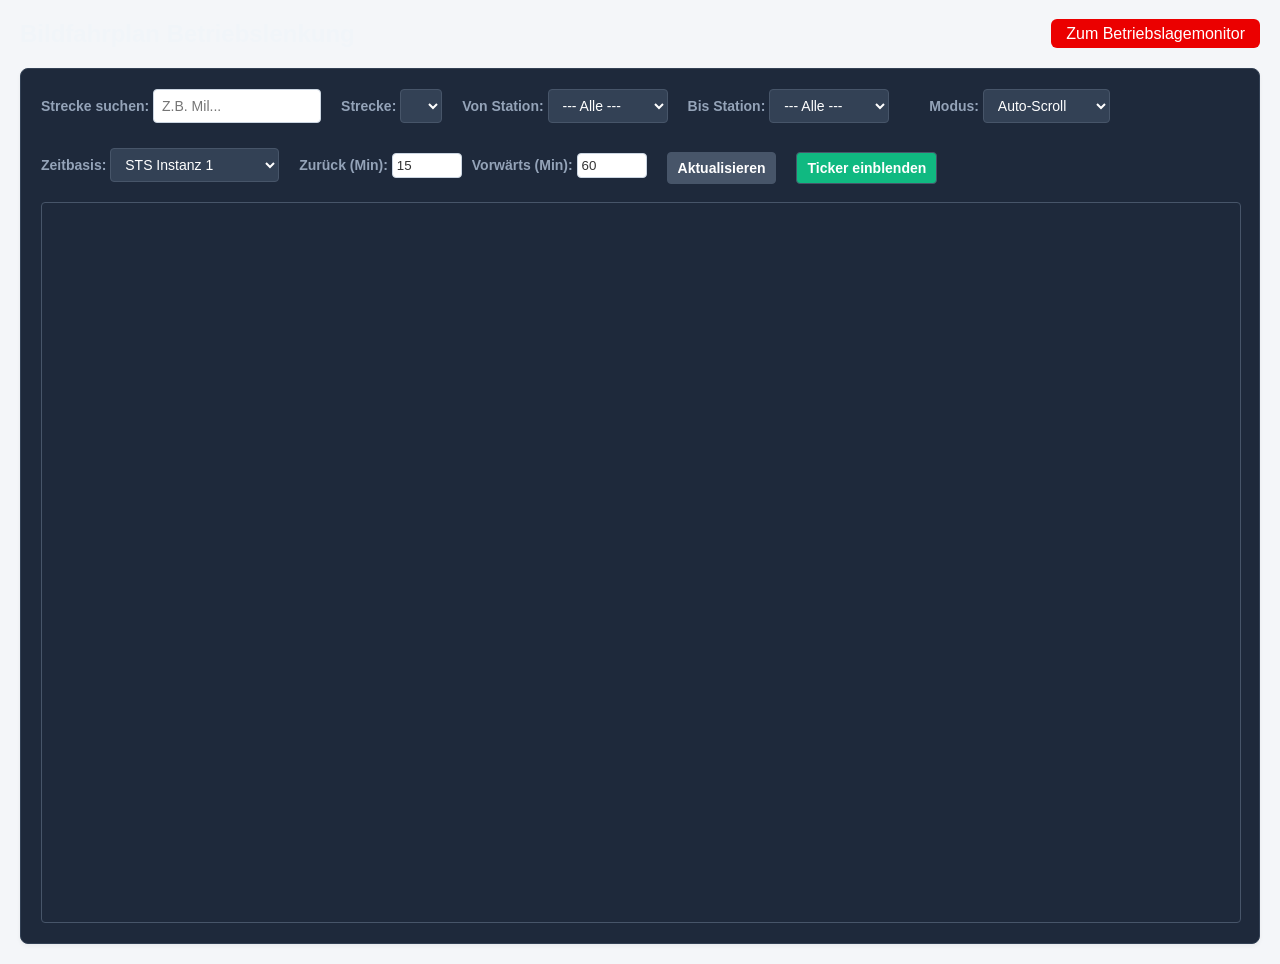
==== commit e27fc256: "Steuerelmentbutton derzeit nicht funktioniert" ====
--- a/index.html
+++ b/index.html
@@ -109,8 +109,6 @@
     </div>
 </div>
 
-<button type="button" id="toggle_controls_btn" class="toggle-controls-btn" onclick="toggleControls()">Steuerelemente ausblenden</button>
-
 <div id="editor_panel" style="display: none;">
     <div id="timetable_body"></div> </div>
 <form id="timetable_form" style="display: none;"></form>
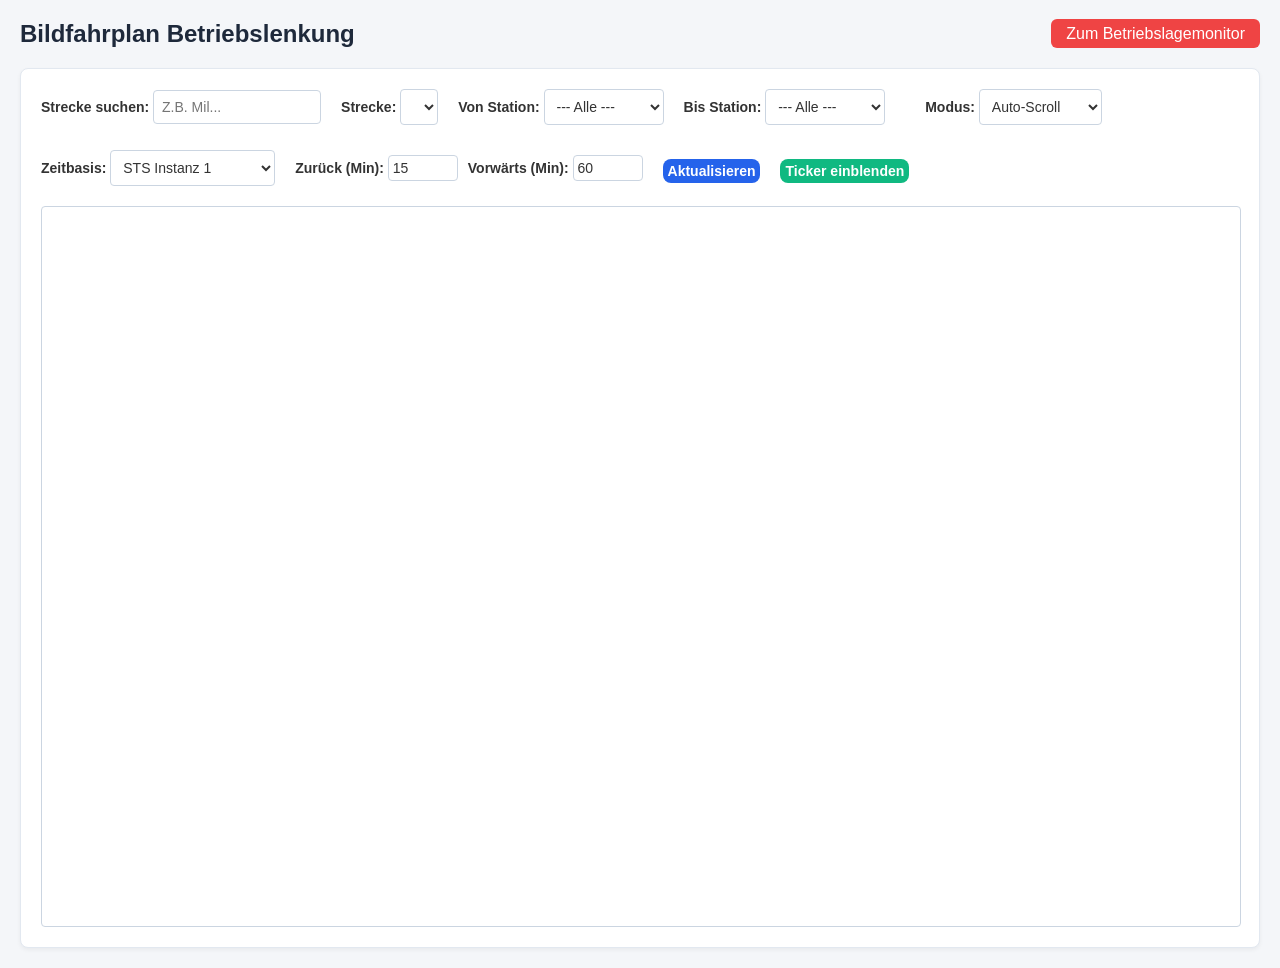
==== commit 799af401: "Tooltip start" ====
--- a/index.html
+++ b/index.html
@@ -313,6 +313,7 @@
 }
 </script>
 
+<script src="tooltip.js"></script>
 <script src="app.js"></script>
 
 <script>
--- a/style.css
+++ b/style.css
@@ -1,4 +1,6 @@
-/* Farbvariablen fÃ¼r den automatischen Wechsel */
+/* ============================================================================
+   Farbvariablen für automatischen Light/Dark-Mode-Wechsel
+   ============================================================================ */
 :root {
     --bg-main: #f4f6f9;
     --bg-panel: #ffffff;
@@ -13,11 +15,14 @@
     --list-hover: #eff6ff;
     --list-border-hover: #3b82f6;
     --canvas-bg: #ffffff;
+    --danger: #ef4444;
+    --info-bg: #0f172a;
+    --info-border: #0ea5e9;
 }
 
 @media (prefers-color-scheme: dark) {
     :root {
-        --bg-main: #0f172a;       /* Passt exakt zur JavaScript-Abfrage fÃ¼r das Canvas */
+        --bg-main: #0f172a;
         --bg-panel: #1e293b;
         --bg-input: #0f172a;
         --bg-th: #1e293b;
@@ -30,9 +35,14 @@
         --list-hover: #1e293b;
         --list-border-hover: #60a5fa;
         --canvas-bg: #1e293b;
+        --info-bg: #0f172a;
+        --info-border: #0ea5e9;
     }
 }
 
+/* ============================================================================
+   Basis-Styles
+   ============================================================================ */
 body {
     font-family: -apple-system, BlinkMacSystemFont, "Segoe UI", Roboto, sans-serif;
     background: var(--bg-main);
@@ -45,6 +55,14 @@
     color: var(--text-heading);
 }
 
+h1 {
+    font-size: 24px;
+    margin: 0;
+}
+
+/* ============================================================================
+   Layout
+   ============================================================================ */
 .container {
     display: flex;
     flex-direction: column;
@@ -53,14 +71,43 @@
     margin: 0 auto;
 }
 
+.main-layout {
+    display: flex;
+    gap: 20px;
+    margin: 0 auto;
+    align-items: stretch;
+}
+
+.left-content {
+    flex: 1;
+    min-width: 0;
+    display: flex;
+    flex-direction: column;
+}
+
+.editor-layout {
+    display: flex;
+    gap: 20px;
+    align-items: flex-start;
+}
+
+/* ============================================================================
+   Panels
+   ============================================================================ */
 .panel {
     background: var(--bg-panel);
+    border: 1px solid var(--border-table);
     padding: 20px;
     border-radius: 8px;
-    box-shadow: 0 2px 4px rgba(0,0,0,0.05);
-    border: 1px solid var(--border-table);
-}
-
+    box-shadow: 0 2px 4px rgba(0, 0, 0, 0.05);
+    flex: 1;
+    display: flex;
+    flex-direction: column;
+}
+
+/* ============================================================================
+   Formular-Elemente
+   ============================================================================ */
 .form-group {
     margin-bottom: 15px;
 }
@@ -70,29 +117,32 @@
     margin-bottom: 5px;
     font-weight: bold;
     font-size: 14px;
-}
-
-input[type="text"], input[type="time"], select {
+    color: var(--text-main);
+}
+
+input[type="text"],
+input[type="time"],
+input[type="number"],
+select {
     background: var(--bg-input);
     color: var(--text-main);
+    border: 1px solid var(--border);
+    border-radius: 4px;
     padding: 8px;
-    border: 1px solid var(--border);
-    border-radius: 4px;
-    font-size: 14px;
+    font-size: 14px;
+}
+
+input[type="number"] {
+    padding: 4px;
 }
 
 input[type="time"]::-webkit-calendar-picker-indicator {
     background: none;
 }
 
-input[type="number"] {
-    background: var(--bg-input);
-    color: var(--text-main);
-    border: 1px solid var(--border);
-    border-radius: 4px;
-    padding: 4px;
-}
-
+/* ============================================================================
+   Buttons
+   ============================================================================ */
 button {
     background: var(--accent);
     color: white;
@@ -101,6 +151,7 @@
     border-radius: 8px;
     cursor: pointer;
     font-size: 14px;
+    font-weight: bold;
     transition: background 0.2s;
 }
 
@@ -108,13 +159,27 @@
     background: var(--accent-hover);
 }
 
+.button-a a {
+    color: #ffffff;
+    text-decoration: none;
+    background: var(--danger);
+    padding: 6px 15px;
+    border-radius: 6px;
+    margin-left: 5px;
+    transition: background 0.2s ease;
+}
+
+/* ============================================================================
+   Tabellen
+   ============================================================================ */
 table {
     width: 100%;
     border-collapse: collapse;
     margin-top: 15px;
 }
 
-th, td {
+th,
+td {
     text-align: left;
     padding: 8px 10px;
     border-bottom: 1px solid var(--border-table);
@@ -126,25 +191,24 @@
     font-size: 14px;
 }
 
-.hidden {
-    display: none;
-}
-
-canvas {
-    background: var(--canvas-bg);
-    border: 1px solid var(--border);
-    border-radius: 4px;
-    width: 100%;
-    height: auto;
-}
-
-/* Layout fÃ¼r Zuglisten und Seitenleisten */
-.editor-layout {
-    display: flex;
-    gap: 20px;
-    align-items: flex-start;
-}
-
+/* ============================================================================
+   Drag & Drop
+   ============================================================================ */
+tr.dragging {
+    opacity: 0.5;
+    background-color: var(--bg-th);
+    border: 2px dashed var(--border);
+}
+
+.drag-handle {
+    color: var(--border);
+    margin-right: 5px;
+    cursor: move;
+}
+
+/* ============================================================================
+   Zuglisten (Train List)
+   ============================================================================ */
 .train-list-box {
     flex: 0 0 250px;
     background: var(--bg-th);
@@ -179,95 +243,53 @@
 }
 
 .train-list .delete-btn {
-    color: #ef4444;
+    color: var(--danger);
     cursor: pointer;
     font-size: 16px;
     font-weight: normal;
     padding: 0 4px;
+    transition: font-weight 0.2s;
 }
 
 .train-list .delete-btn:hover {
     font-weight: bold;
 }
 
+/* ============================================================================
+   Canvas
+   ============================================================================ */
+canvas {
+    background: var(--canvas-bg);
+    border: 1px solid var(--border);
+    border-radius: 4px;
+    width: 100%;
+    height: auto;
+    display: block;
+}
+
+/* ============================================================================
+   Validierung
+   ============================================================================ */
 .invalid-schedule {
     background-color: rgba(220, 38, 38, 0.2) !important;
 }
 
-tr.dragging {
-    opacity: 0.5;
-    background-color: #f1f5f9;
-    border: 2px dashed #cbd5e1;
-}
-.drag-handle {
-    color: #94a3b8;
-    margin-right: 5px;
-    cursor: move;
-}
-
-/* Das Haupt-Layout erzwingt, dass beide Spalten die gleiche Höhe einnehmen */
-.main-layout { 
-    display: flex; 
-    gap: 20px; 
-    max-width: 1600px; 
-    margin: 0 auto; 
-    align-items: stretch; /* WICHTIG: Dehnt alle Kind-Elemente auf die exakt gleiche Höhe */
-}
-
-/* Die linke Spalte wächst flexibel und bildet die Basis für die Gesamthöhe */
-.left-content { 
-    flex: 1; 
-    min-width: 0; 
-    display: flex;
-    flex-direction: column;
-}
-
-/* Das linke Panel dehnt sich ebenfalls aus, falls nötig */
-.panel { 
-    background: #1e293b; 
-    border: 1px solid #334155; 
-    padding: 20px; 
-    border-radius: 8px; 
-    flex: 1; 
-    display: flex;
-    flex-direction: column;
-}
-
-h1 { color: #f1f5f9; font-size: 24px; margin: 0; }
-label { color: #94a3b8; font-size: 14px; }
-select, input[type="time"], button, form { 
-    background: #334155; 
-    color: #fff; 
-    border: 1px solid #475569; 
-    padding: 7px 10px; 
-    border-radius: 4px; 
-    font-size: 14px;
-}
-button, form { cursor: pointer; background: #475569; font-weight: bold; }
-
-.button-a a {
-    color: #ffffff;
-    text-decoration: none;
-    background: #eb0000;
-    padding: 6px 15px;
-    border-radius: 6px;
-    margin-left: 5px;
-    transition: background 0.2s ease;
-}
-
-button:hover, form:hover { background: #64748b; }
-canvas { background: #1e293b; border: 1px solid #475569; border-radius: 4px; display: block; }
-
+/* ============================================================================
+   Info-Box
+   ============================================================================ */
+.segment-info {
+    font-size: 12px;
+    color: var(--border);
+    margin-left: 10px;
+    padding: 6px 12px;
+    background: var(--info-bg);
+    border-radius: 4px;
+    border-left: 3px solid var(--info-border);
+}
+
+/* ============================================================================
+   Utility
+   ============================================================================ */
 .hidden {
     display: none !important;
-}
-
-.segment-info {
-    font-size: 12px;
-    color: #94a3b8;
-    margin-left: 10px;
-    padding: 6px 12px;
-    background: #0f172a;
-    border-radius: 4px;
-    border-left: 3px solid #0ea5e9;
 }
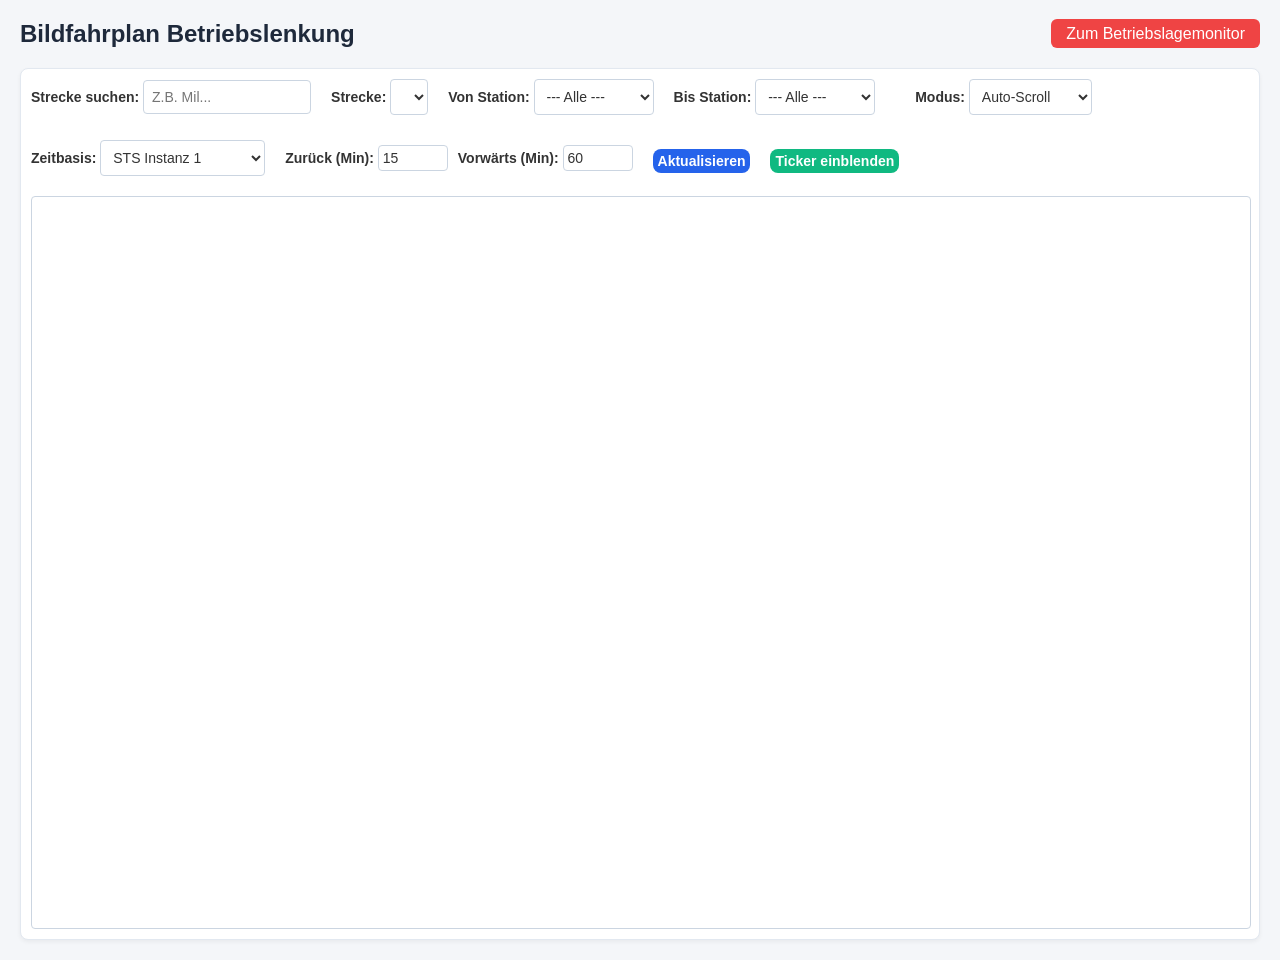
==== commit 2ae16dce: "Index korrigieren" ====
--- a/index.html
+++ b/index.html
@@ -46,7 +46,7 @@
                 <br>
                 <label>
                     Modus:
-                    <select id="time_mode" onchange="updateTimeMode()">
+                    <select id="time_mode" onchange="onModeOrBasisChanged()">
                         <option value="auto" selected>Auto-Scroll</option>
                         <option value="fixed">Fixes Fenster</option>
                     </select>
@@ -54,7 +54,7 @@
 
                 <label>
                     Zeitbasis:
-                    <select id="time_basis" onchange="updateTimeMode(); updateInstanzTimeLabels();">
+                    <select id="time_basis" onchange="onModeOrBasisChanged(); updateInstanzTimeLabels();">
                         <option value="instanz1" selected>STS Instanz 1</option>
                         <option value="instanz2">STS Instanz 2</option>
                         <option value="manual">Eigenes Offset / Zeit</option>
@@ -64,11 +64,11 @@
                 <div id="instance_window_container" style="display: flex; gap: 10px; align-items: center;">
                     <label>
                         Zurück (Min):
-                        <input type="number" id="window_back" value="15" min="0" max="720" style="width: 60px;" onchange="updateTimeMode()">
+                        <input type="number" id="window_back" value="15" min="0" max="720" style="width: 60px;" onchange="onWindowChanged()">
                     </label>
                     <label>
                         Vorwärts (Min):
-                        <input type="number" id="window_forward" value="60" min="0" max="720" style="width: 60px;" onchange="updateTimeMode()">
+                        <input type="number" id="window_forward" value="60" min="0" max="720" style="width: 60px;" onchange="onWindowChanged()">
                     </label>
                 </div>
 
@@ -240,6 +240,22 @@
     }
 }
 
+// Wird bei Änderung von Modus (time_mode) oder Zeitbasis (time_basis) aufgerufen:
+// schreibt die aktuelle Auswahl in die URL und wendet sie an
+function onModeOrBasisChanged() {
+    updateUrlParameter('mode', document.getElementById('time_mode').value);
+    updateUrlParameter('basis', document.getElementById('time_basis').value);
+    updateTimeMode();
+}
+
+// Wird bei Änderung von Zurück (Min) / Vorwärts (Min) aufgerufen:
+// schreibt die Werte in die URL und wendet sie an
+function onWindowChanged() {
+    updateUrlParameter('back', document.getElementById('window_back').value);
+    updateUrlParameter('forward', document.getElementById('window_forward').value);
+    updateTimeMode();
+}
+
 function updateTimeMode() {
     const mode = document.getElementById('time_mode').value;
     const basis = document.getElementById('time_basis').value;
@@ -296,8 +312,14 @@
         adjustedStsMinutes = getDynamicSTSTime(basis);
     }
     
-    const startMinutes = ((adjustedStsMinutes - 15 + 1440) % 1440);
-    const endMinutes = ((adjustedStsMinutes + 60 + 1440) % 1440);
+    // Zurück (Min) / Vorwärts (Min) aus den Eingabefeldern lesen (vorher hartkodiert: -15 / +60)
+    const backInput = document.getElementById('window_back');
+    const forwardInput = document.getElementById('window_forward');
+    const back = backInput ? parseInt(backInput.value || 0, 10) : 15;
+    const forward = forwardInput ? parseInt(forwardInput.value || 0, 10) : 60;
+    
+    const startMinutes = ((adjustedStsMinutes - back + 1440) % 1440);
+    const endMinutes = ((adjustedStsMinutes + forward + 1440) % 1440);
     
     const startTime = `${String(Math.floor(startMinutes / 60)).padStart(2, '0')}:${String(startMinutes % 60).padStart(2, '0')}`;
     const endTime = `${String(Math.floor(endMinutes / 60)).padStart(2, '0')}:${String(endMinutes % 60).padStart(2, '0')}`;
@@ -313,8 +335,8 @@
 }
 </script>
 
-<script src="tooltip.js"></script>
-<script src="app.js"></script>
+<script src="tooltip.js?v=20260709"></script>
+<script src="app.js?v=20260709"></script>
 
 <script>
 async function initZuschauer() {
@@ -337,6 +359,10 @@
         const paramTicker = urlParams.get('ticker')?.toLowerCase(); // Sucht nach ?ticker=...
         const paramSegmentFrom = urlParams.get('segment_from'); // Segment Start
         const paramSegmentTo = urlParams.get('segment_to'); // Segment End
+        const paramBack = urlParams.get('back'); // Zurück (Min)
+        const paramForward = urlParams.get('forward'); // Vorwärts (Min)
+        const paramMode = urlParams.get('mode'); // Modus (auto/fixed)
+        const paramBasis = urlParams.get('basis'); // Zeitbasis (instanz1/instanz2/manual)
         
         // Ticker-Sichtbarkeit über URL initialisieren
         const ticker = document.getElementById('ticker_panel');
@@ -346,6 +372,27 @@
             tickerBtn.innerText = 'Ticker ausblenden';
             tickerBtn.style.background = '#334155';
         }
+        
+        // Zurück/Vorwärts, Modus und Zeitbasis über URL initialisieren
+        if (paramBack !== null && paramBack !== '') {
+            document.getElementById('window_back').value = paramBack;
+        }
+        if (paramForward !== null && paramForward !== '') {
+            document.getElementById('window_forward').value = paramForward;
+        }
+        if (paramMode === 'auto' || paramMode === 'fixed') {
+            document.getElementById('time_mode').value = paramMode;
+        }
+        if (paramBasis === 'instanz1' || paramBasis === 'instanz2' || paramBasis === 'manual') {
+            document.getElementById('time_basis').value = paramBasis;
+        }
+        
+        // Aktuellen Stand (aus URL oder Default) sofort in die URL schreiben,
+        // damit die Einstellung von Anfang an sichtbar/teilbar ist
+        updateUrlParameter('back', document.getElementById('window_back').value);
+        updateUrlParameter('forward', document.getElementById('window_forward').value);
+        updateUrlParameter('mode', document.getElementById('time_mode').value);
+        updateUrlParameter('basis', document.getElementById('time_basis').value);
         
         let firstId = null;
         let matchedId = null;
--- a/style.css
+++ b/style.css
@@ -97,7 +97,7 @@
 .panel {
     background: var(--bg-panel);
     border: 1px solid var(--border-table);
-    padding: 20px;
+    padding: 10px;
     border-radius: 8px;
     box-shadow: 0 2px 4px rgba(0, 0, 0, 0.05);
     flex: 1;
@@ -181,7 +181,7 @@
 th,
 td {
     text-align: left;
-    padding: 8px 10px;
+    padding: 2px 5px;
     border-bottom: 1px solid var(--border-table);
 }
 
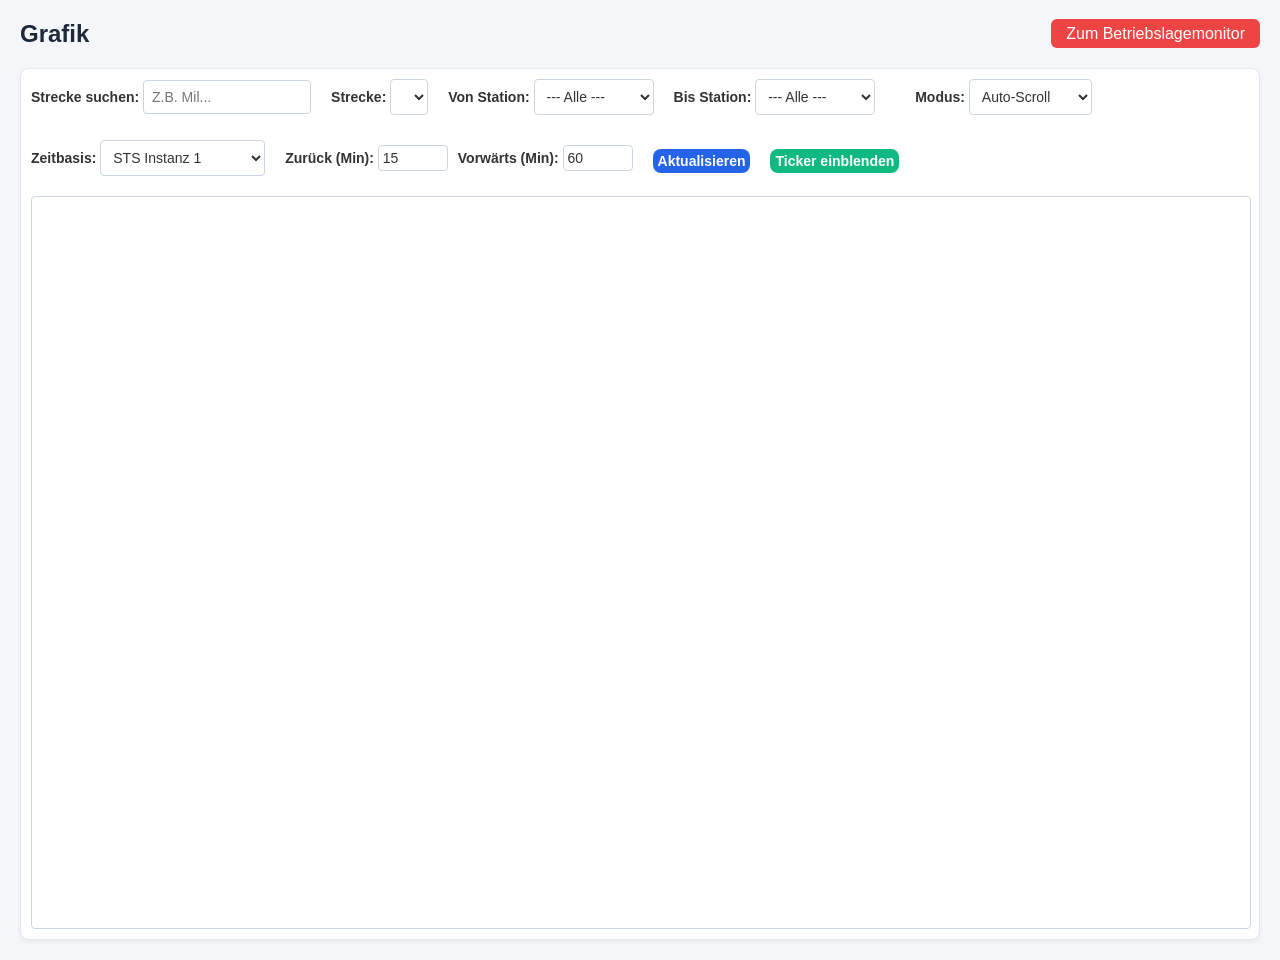
==== commit bb9dd5c0: "Tabtitels bearbeiten" ====
--- a/index.html
+++ b/index.html
@@ -11,7 +11,7 @@
     
     <div class="left-content">
         <div id="header_section" style="display: flex; justify-content: space-between; align-items: center; margin-bottom: 20px;">
-            <h1>Bildfahrplan Betriebslenkung</h1>
+            <h1>Grafik</h1>
             <div style="display: flex; gap: 10px; align-items: center;">
                 <div class="button-a"><a href="./blm">Zum&nbsp;Betriebslagemonitor</a></div>
             </div>
@@ -214,12 +214,12 @@
 function updatePageTitle(fromName, toName) {
     const routeSelect = document.getElementById('route_select');
     const route = routesConfig[routeSelect.value];
-    const routeName = route ? route.name : 'Bildfahrplan';
+    const routeName = route ? route.name : 'Grafik';
     
     if (fromName && toName && fromName !== 'Start' && toName !== 'End') {
-        document.title = `${routeName} [${fromName}–${toName}] | Bildfahrplan`;
+        document.title = `[${fromName}–${toName}] ${routeName} | Grafik`;
     } else {
-        document.title = `${routeName} | Bildfahrplan`;
+        document.title = `${routeName} | Grafik`;
     }
 }
 
@@ -335,8 +335,8 @@
 }
 </script>
 
-<script src="tooltip.js?v=20260709"></script>
-<script src="app.js?v=20260709"></script>
+<script src="tooltip.js?v=20260710"></script>
+<script src="app.js?v=20260710"></script>
 
 <script>
 async function initZuschauer() {
